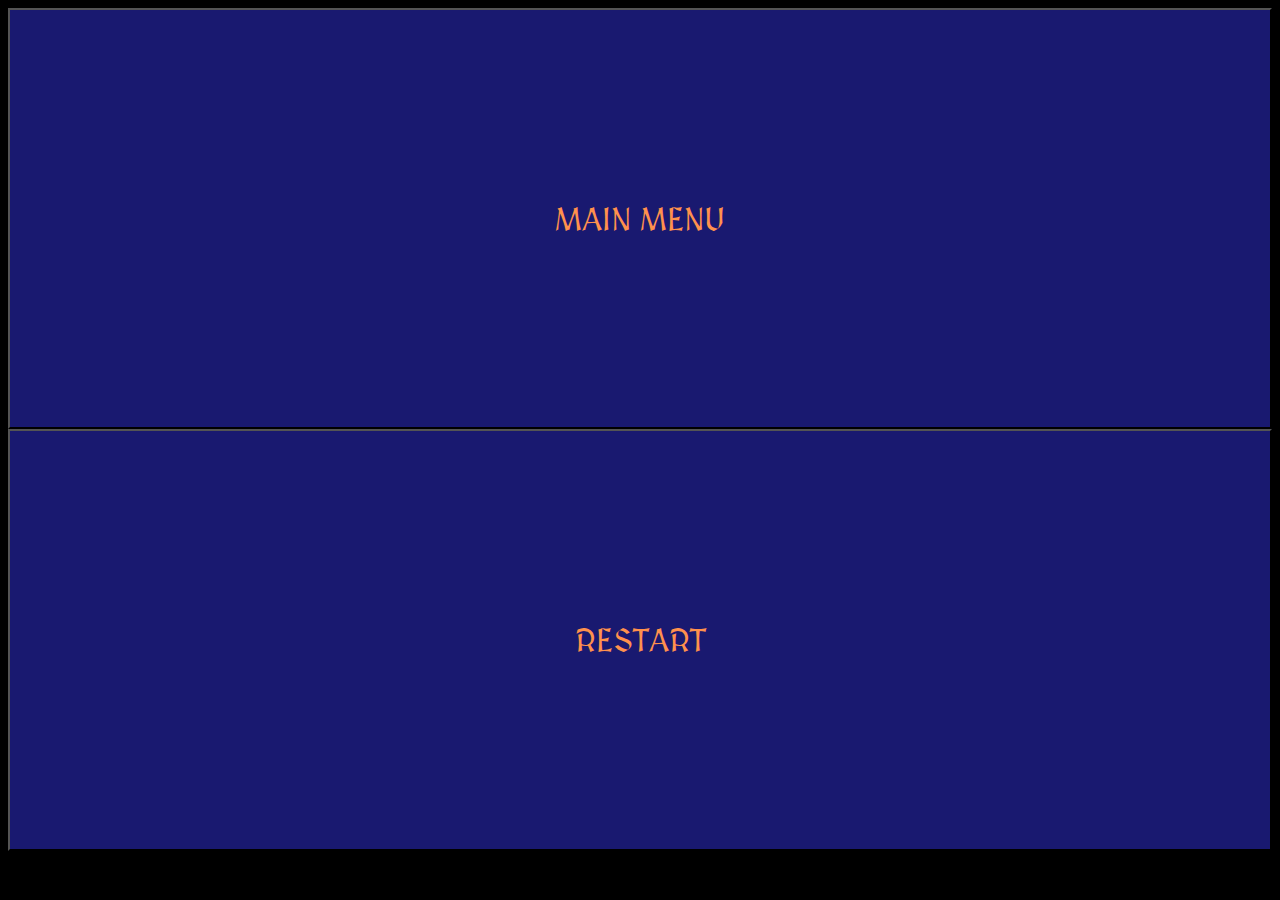
==== tower.html @ cf66274f "Initial commit" ====
<!DOCTYPE html>
<html lang="en">
<head>
    <meta charset="UTF-8">
    <meta name="viewport" content="width=device-width, initial-scale=1.0">
    <title>Tower Of Zanas</title>
    <link rel="preconnect" href="https://fonts.googleapis.com">
    <link rel="preconnect" href="https://fonts.gstatic.com" crossorigin>
    <link href="https://fonts.googleapis.com/css2?family=Jacquard+24&family=MedievalSharp&display=swap" rel="stylesheet">
    <link rel="stylesheet" href="./css/tower.css">
</head>
<body class="medievalsharp-regular">
    <audio  repeat autoplay>
        <source src="./assets/sounds/" type="audio/ogg">
      Your browser does not support the audio element.
    </audio>

    <header>
        <div>
            <a href="./index.html" id="menuLink"><button id="climbButton" class="medievalsharp-regular" ><span>MAIN MENU</span></button></a>
            <a href="./heroCreate.html" id="restartLink"><button id="climbButton" class="medievalsharp-regular" ><span>RESTART</span></button></a>
        </div>
    </header>
    <section>
        <div></div>
        <div></div>
        <div></div>
        <div></div>
        <div></div>
        <div></div>
        <div></div>   
    </section>
    <footer>

    </footer>
   

</body>
</html>
---- css/tower.css ----
html{
    color: #FF914D ;
    background-color: black;
}

/* Custom Font */
.medievalsharp-regular {
    font-family: "MedievalSharp", cursive;
    font-weight: 400;
    font-style: normal;
  }
  
  
*{
    color: #FF914D ;
    font-size:x-large;
    /* border: 1px solid white; */
}

#titleTextsDiv{
    text-align: center;
    justify-content: center;
}

#heroCreateMenu{
    display: flex;
    flex-wrap: wrap;
    gap: 10%;
    align-items:center;
    justify-content: center;
}

#nameInputDiv{
    display: flex;
    justify-content: center;
    align-items: center;
}

#nameInput{
    color: #00FFB6;
    text-align: center;
    background-color: black;
}

#heroStatsDiv div{
    display: flex;
    align-items: center;
    gap: 5%;
}

#heroStatsDiv span{
    color: #00FFB6;
    text-align: center;

}

#heroImgDiv img{
    
}

#heroClassDiv{
    display: flex;
    flex-direction: column;
    gap: 20px;
    
}

#submitClimb{
    display: flex;
    justify-content: center;
    height: 80px;
    width: 100%;
    margin-top: 2%;
}

#climbButton{
    height: 100%;
    width: 100%;

    color: #FF914D;
    background-color: #191970 ;

    aspect-ratio: 3/1;
}

#climbButton span{
    font-size: xx-large;
}
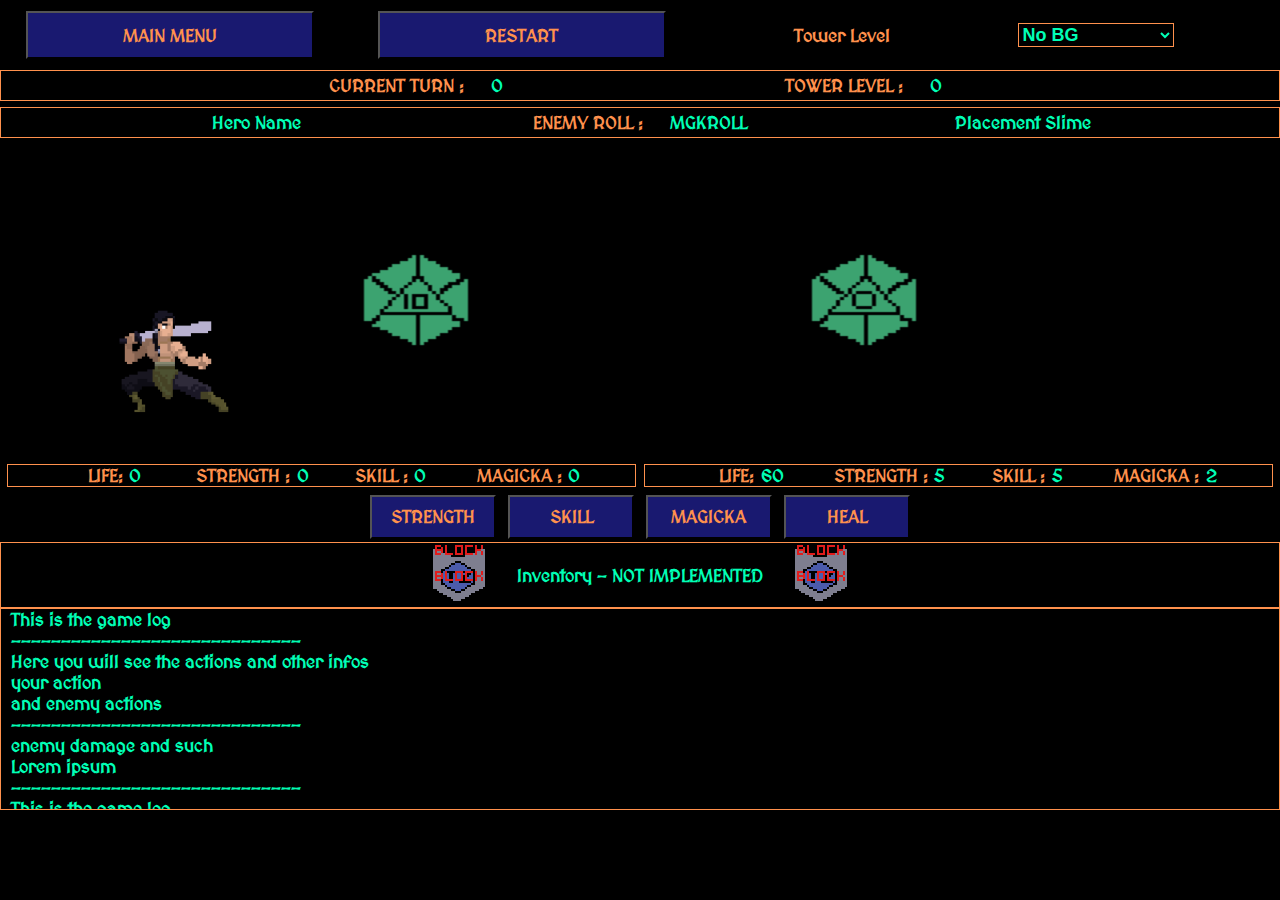
==== commit 94b8f8d8: "GUI updates and query params" ====
--- a/tower.html
+++ b/tower.html
@@ -8,28 +8,134 @@
     <link rel="preconnect" href="https://fonts.gstatic.com" crossorigin>
     <link href="https://fonts.googleapis.com/css2?family=Jacquard+24&family=MedievalSharp&display=swap" rel="stylesheet">
     <link rel="stylesheet" href="./css/tower.css">
+    <script src="./javascript/towerBattle.js" defer></script>
 </head>
 <body class="medievalsharp-regular">
     <audio  repeat autoplay>
         <source src="./assets/sounds/" type="audio/ogg">
       Your browser does not support the audio element.
     </audio>
-
     <header>
+        <div id="headerButtons">
+            <a href="./index.html" id="menuLink"><button id="menuButton" class="medievalsharp-regular" ><span>MAIN MENU</span></button></a>
+            <a href="./heroCreate.html" id="restartLink"><button id="restartButton" class="medievalsharp-regular" ><span>RESTART</span></button></a>
+        </div>
+        <div id="towerLevelDiv">
+            <h1>Tower Level</h1>
+        </div>
         <div>
-            <a href="./index.html" id="menuLink"><button id="climbButton" class="medievalsharp-regular" ><span>MAIN MENU</span></button></a>
-            <a href="./heroCreate.html" id="restartLink"><button id="climbButton" class="medievalsharp-regular" ><span>RESTART</span></button></a>
+            <select onchange="changeLevelBg()" name="" id="bgSelector">
+                <option class="bgOpt" value="0">No BG</option>
+                <option class="bgOpt" value="1">Main Corridor</option>
+                <option class="bgOpt" value="2">La Palisade</option>
+                <option class="bgOpt" value="3">Tower Top</option>
+                <option class="bgOpt" value="4">Tower Entrance</option>
+            </select>
         </div>
     </header>
-    <section>
-        <div></div>
-        <div></div>
-        <div></div>
-        <div></div>
-        <div></div>
-        <div></div>
-        <div></div>   
+    <section id="gameInfos">
+        <div class="borderOrange" id="towerInfo">
+            <div>
+                <h3>CURRENT TURN :</h3>
+                <h3 class="blueColor">0</h3>
+            </div>
+            <div>
+                <h3>TOWER LEVEL :</h3>
+                <h3 class="blueColor">0</h3>
+            </div>
+        </div>
+        <div class="borderOrange" id="contestantInfo">
+            <div id="heroNameDiv">
+                <h3 class="blueColor" id="heroName">Hero Name</h3>
+            </div>
+            <div class="" id="enemyRollDiv">
+                <h3>ENEMY ROLL :</h3>
+                <h3  id="enemyRoll" class="blueColor">MGKROLL</h3>
+            </div>
+            <div><h3 class="blueColor" id="enemyName">Placement Slime</h3></div>
+        </div>  
     </section>
+    <section id="battleGui">
+        <div id="levelDisplay" class=" levelBg">
+            <div class="contestantBox" id="heroBox">
+                <img id="heroImg" class="contestantImg" src="./assets/Contestants/Hero/fighter/idle.gif" alt="">
+                <img id="heroAction" class="actionImg" src="./assets/ActionsDices/dice10.png" alt="">
+            </div>
+            <div class="contestantBox" id="enemyBox">
+                <img id="enemyImg" class="contestantImg" src="./assets/Contestants/Enemies/evilSlime/Slime2.gif" alt="">
+                <img id="enemyAction" class="actionImg" src="./assets/ActionsDices/dice0.png" alt="">
+            </div>
+        </div>
+        <div id="contestantStatsInfoActions">
+            <div id="heroStats" class="contestantStatsBox borderOrange"> 
+                <div class="statsBox">
+                    <h3>LIFE:</h3>
+                    <h3 id="heroLife" class="blueColor">0</h3>
+                </div>
+                <div class="statsBox">
+                    <h3>STRENGTH :</h3>
+                    <h3 id="heroStrength" class="blueColor">0</h3>
+                </div>
+                <div class="statsBox">
+                    <h3>SKILL :</h3>
+                    <h3 id="heroSkill" class="blueColor">0</h3>
+                </div>
+                <div class="statsBox">
+                    <h3>MAGICKA :</h3>
+                    <h3 id="heroMagicka" class="blueColor">0</h3>
+                </div>
+            </div>
+            <div id="enemyStats" class="contestantStatsBox borderOrange">
+                <div class="statsBox">
+                    <h3>LIFE:</h3>
+                    <h3 class="blueColor">60</h3>
+                </div>
+                <div class="statsBox">
+                    <h3>STRENGTH :</h3>
+                    <h3 class="blueColor">5</h3>
+                </div>
+                <div class="statsBox">
+                    <h3>SKILL :</h3>
+                    <h3 class="blueColor">5</h3>
+                </div>
+                <div class="statsBox">
+                    <h3>MAGICKA :</h3>
+                    <h3 class="blueColor">2</h3>
+                </div>
+            </div>
+            <div id="actionButtons" class="contestantStatsBox">
+                <button><span>STRENGTH</span></button>
+                <button><span>SKILL</span></button>
+                <button><span>MAGICKA</span></button>
+                <button><span>HEAL</span></button>
+            </div>
+        </div>
+        <div id="gameInventory" class="borderOrange">
+            <img src="./assets/ActionsDices/block.gif" alt="">
+            <h3 class="blueColor">Inventory - NOT IMPLEMENTED</h3>
+            <img src="./assets/ActionsDices/block.gif" alt="">
+        </div>
+        <div id="gameLog" class="borderOrange">
+            <p>This is the game log</p>
+            <p>-----------------------------</p>
+            <p>Here you will see the actions and other infos</p>
+            <p>your action</p>
+            <p>and enemy actions</p>
+            <p>-----------------------------</p>
+            <p>enemy damage and such</p>
+            <p>Lorem ipsum</p>
+            <p>-----------------------------</p>
+            <p>This is the game log</p>
+            <p>-----------------------------</p>
+            <p>Here you will see the actions and other infos</p>
+            <p>your action</p>
+            <p>and enemy actions</p>
+            <p>-----------------------------</p>
+            <p>enemy damage and such</p>
+            <p>Lorem ipsum</p>
+            <p>-----------------------------</p>
+        </div> 
+    
     <footer>
 
     </footer>
--- a/css/tower.css
+++ b/css/tower.css
@@ -9,81 +9,230 @@
     font-weight: 400;
     font-style: normal;
   }
-  
-  
+
+  /* font Color class */
+.blueColor{
+    color: #00FFB6;
+}
+
+/* orange border */
+.borderOrange{
+    border: 1px solid #FF914D;
+}
+
 *{
+    margin:0;
     color: #FF914D ;
-    font-size:x-large;
+    font-size: large;
+    font-weight: bolder;
     /* border: 1px solid white; */
 }
 
-#titleTextsDiv{
-    text-align: center;
-    justify-content: center;
-}
-
-#heroCreateMenu{
-    display: flex;
-    flex-wrap: wrap;
+header{
+    display: flex;
+    align-items: center;
     gap: 10%;
-    align-items:center;
-    justify-content: center;
-}
-
-#nameInputDiv{
-    display: flex;
-    justify-content: center;
-    align-items: center;
-}
-
-#nameInput{
-    color: #00FFB6;
-    text-align: center;
-    background-color: black;
-}
-
-#heroStatsDiv div{
-    display: flex;
-    align-items: center;
-    gap: 5%;
-}
-
-#heroStatsDiv span{
-    color: #00FFB6;
-    text-align: center;
-
-}
-
-#heroImgDiv img{
-    
-}
-
-#heroClassDiv{
-    display: flex;
-    flex-direction: column;
-    gap: 20px;
-    
-}
-
-#submitClimb{
-    display: flex;
-    justify-content: center;
+    height: 70px;
+}
+
+#headerButtons{
+    display: flex;
+    flex-direction: row;
+    flex-wrap: wrap;
+    justify-content: center;
+    gap: 10%;
     height: 80px;
-    width: 100%;
-    margin-top: 2%;
-}
-
-#climbButton{
-    height: 100%;
+    width: 50%;
+    margin-left: 2%;
+}
+
+#headerButtons a{
+    display: flex;
+    align-items: center;
+    text-decoration: none;
+    width: 45%;
+    min-width: 100px;
+}
+
+#headerButtons button{
+    height: 60%;
     width: 100%;
 
     color: #FF914D;
     background-color: #191970 ;
 
-    aspect-ratio: 3/1;
-}
-
-#climbButton span{
-    font-size: xx-large;
-}
-
+    aspect-ratio: 5/1;
+}
+
+#gameInfos h3{
+    margin: 1%;
+}
+
+#towerInfo{
+    display: flex;
+    flex-wrap: wrap;
+    align-items: center;
+    justify-content: center;
+    gap: 5%;
+}
+
+#towerInfo div{
+    display: flex;
+    align-items: center;
+    justify-content: center;
+    flex-direction: row;
+    flex-wrap: nowrap;
+    gap: 5%;
+    width: 30%;
+}
+
+#contestantInfo{
+    margin-top: 0.5%;
+    display: flex;
+    flex-wrap: wrap;
+    justify-content: center;
+}
+
+#contestantInfo h3{
+    text-align: center;
+}
+
+#contestantInfo div{
+    align-items: center;
+    justify-content: center;
+    width: 30%;
+}
+
+#enemyRollDiv{
+    display: flex;
+    flex-wrap: nowrap;
+    justify-content: center;
+    text-wrap: nowrap;
+    gap: 5%;
+}
+
+#levelDisplay{
+    margin-top: 0.2%;
+    display: flex;
+    flex-wrap: nowrap;
+    max-height: 600px;
+}
+
+.bg1{
+    background-image: url(./../assets/TowerLevels/entrance.gif);
+}
+
+.bg2{
+    background-image: url(./../assets/TowerLevels/laPalisade.gif);
+}
+
+.bg3{
+    background-image: url(./../assets/TowerLevels/top.gif);
+}
+
+.bg4{
+    background-image: url(./../assets/TowerLevels/tutorialpath.gif);
+}
+
+.levelBg{
+    background-size: 100% 100%;
+    background-position: center;
+}
+
+#bgSelector{
+    border: 1px solid #FF914D;
+    color: #00FFB6;
+    background-color: black;
+}
+
+.bgOpt{
+    border: 1px solid #FF914D;
+    background-color: black;
+    color: #00FFB6;
+}
+
+.contestantImg{
+    width: 50%;
+}
+
+#heroImg{
+    transform: translateY(20%);
+    overflow: hidden;
+}
+
+.actionImg{
+    height: 30%;
+    width: 20%;
+}
+
+.contestantBox{
+    width: 50%;
+    display: flex;
+    align-items: center;
+    gap: 5%;
+}
+
+#enemyBox{
+    flex-direction: row-reverse;
+}
+
+#contestantStatsInfoActions{
+    display: flex;
+    flex-wrap: wrap;
+    flex-direction: row;
+    align-items: center;
+    justify-content: center;
+}
+
+.contestantStatsBox{
+    margin: 0.3%;
+    width: 49%;
+    display: flex;
+    flex-direction: row;
+    flex-wrap: wrap;
+    align-items: center;
+    justify-content: center;
+    gap: 2%;
+}
+
+.statsBox{
+    width: 20%;
+    min-width: 100px;
+    display: flex;
+    justify-content: center;
+    flex-wrap: nowrap;
+    text-wrap: nowrap;
+    gap: 5%;
+}
+
+#actionButtons button{
+    padding: 1.5%;
+    width: 20%;
+    color: #FF914D;
+    background-color: #191970 ;
+    font-family: "MedievalSharp", cursive;
+    font-weight: 400;
+    font-style: normal;
+}
+
+#gameInventory{
+    display: flex;
+    align-items: center;
+    justify-content: center;
+    gap: 2%;
+}
+
+#gameInventory h3{
+    text-align: center;
+}
+
+#gameLog{
+    height: 200px;
+    overflow-y: scroll;
+    line-height: 1px;
+}
+
+#gameLog p{
+    padding: 10px;
+    color: #00FFB6;
+}    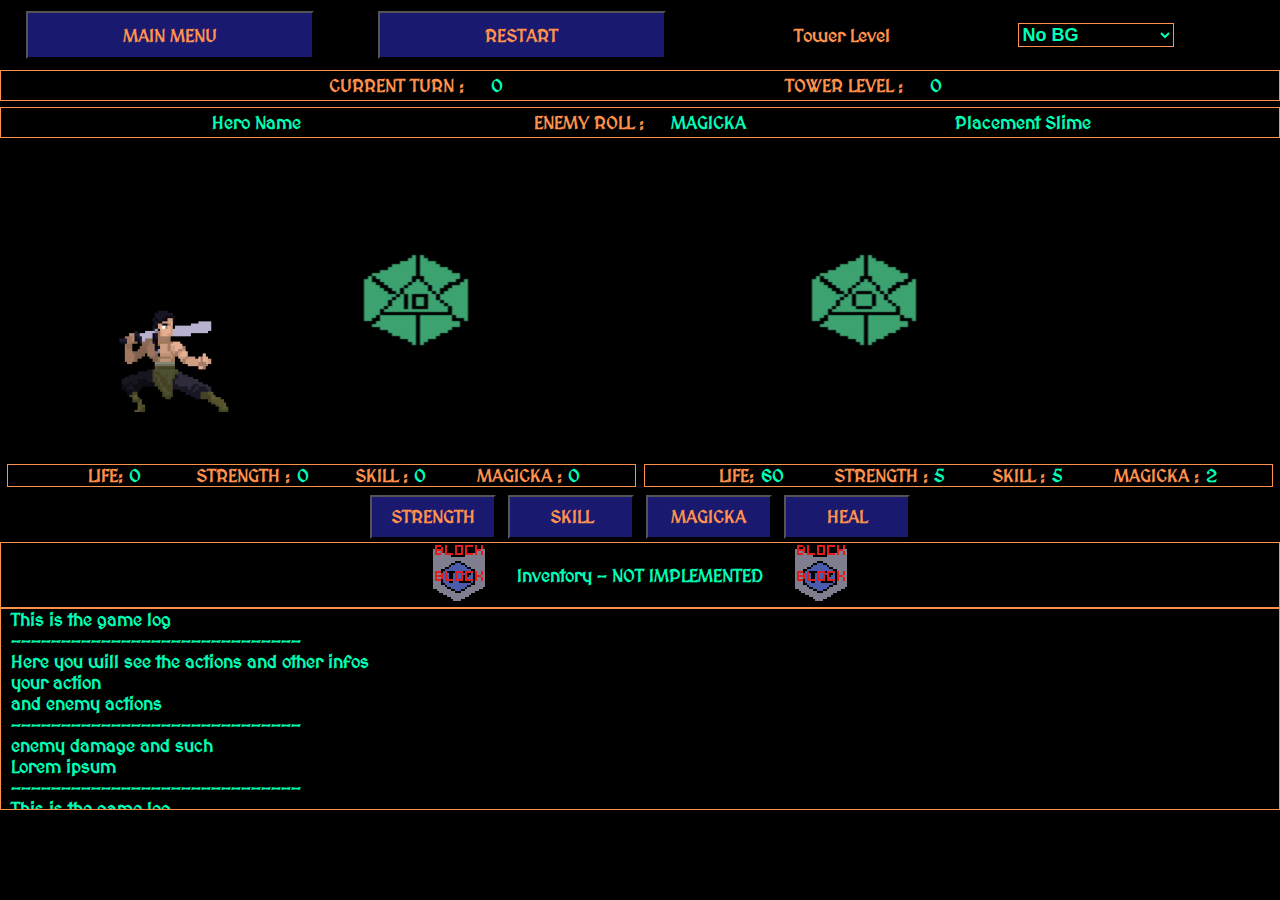
==== commit 81ca3196: "backend game logic" ====
--- a/tower.html
+++ b/tower.html
@@ -9,10 +9,11 @@
     <link href="https://fonts.googleapis.com/css2?family=Jacquard+24&family=MedievalSharp&display=swap" rel="stylesheet">
     <link rel="stylesheet" href="./css/tower.css">
     <script src="./javascript/towerBattle.js" defer></script>
+    <script src="./javascript/tbLoadMisc.js" defer></script>
 </head>
 <body class="medievalsharp-regular">
     <audio  repeat autoplay>
-        <source src="./assets/sounds/" type="audio/ogg">
+        <source src="./assets/sounds/toztheme1.mp4" type="audio/ogg">
       Your browser does not support the audio element.
     </audio>
     <header>
@@ -37,11 +38,11 @@
         <div class="borderOrange" id="towerInfo">
             <div>
                 <h3>CURRENT TURN :</h3>
-                <h3 class="blueColor">0</h3>
+                <h3 id="turnCounter" class="blueColor">0</h3>
             </div>
             <div>
                 <h3>TOWER LEVEL :</h3>
-                <h3 class="blueColor">0</h3>
+                <h3 id="tLevel" class="blueColor">0</h3>
             </div>
         </div>
         <div class="borderOrange" id="contestantInfo">
@@ -50,9 +51,11 @@
             </div>
             <div class="" id="enemyRollDiv">
                 <h3>ENEMY ROLL :</h3>
-                <h3  id="enemyRoll" class="blueColor">MGKROLL</h3>
+                <h3  id="enemyRoll" class="blueColor">MAGICKA</h3>
             </div>
-            <div><h3 class="blueColor" id="enemyName">Placement Slime</h3></div>
+            <div>
+                <h3 class="blueColor" id="enemyName">Placement Slime</h3>
+            </div>
         </div>  
     </section>
     <section id="battleGui">
@@ -88,26 +91,26 @@
             <div id="enemyStats" class="contestantStatsBox borderOrange">
                 <div class="statsBox">
                     <h3>LIFE:</h3>
-                    <h3 class="blueColor">60</h3>
+                    <h3 id="enemyLife" class="blueColor">60</h3>
                 </div>
                 <div class="statsBox">
                     <h3>STRENGTH :</h3>
-                    <h3 class="blueColor">5</h3>
+                    <h3 id="enemyStrength" class="blueColor">5</h3>
                 </div>
                 <div class="statsBox">
                     <h3>SKILL :</h3>
-                    <h3 class="blueColor">5</h3>
+                    <h3 id="enemySkill" class="blueColor">5</h3>
                 </div>
                 <div class="statsBox">
                     <h3>MAGICKA :</h3>
-                    <h3 class="blueColor">2</h3>
+                    <h3 id="enemyMagicka" class="blueColor">2</h3>
                 </div>
             </div>
             <div id="actionButtons" class="contestantStatsBox">
-                <button><span>STRENGTH</span></button>
-                <button><span>SKILL</span></button>
-                <button><span>MAGICKA</span></button>
-                <button><span>HEAL</span></button>
+                <button onclick="strAtk()" ><span>STRENGTH</span></button>
+                <button onclick="sklAtk()"><span>SKILL</span></button>
+                <button onclick="mgkAtk()"><span>MAGICKA</span></button>
+                <button onclick="heal()"><span>HEAL</span></button>
             </div>
         </div>
         <div id="gameInventory" class="borderOrange">
